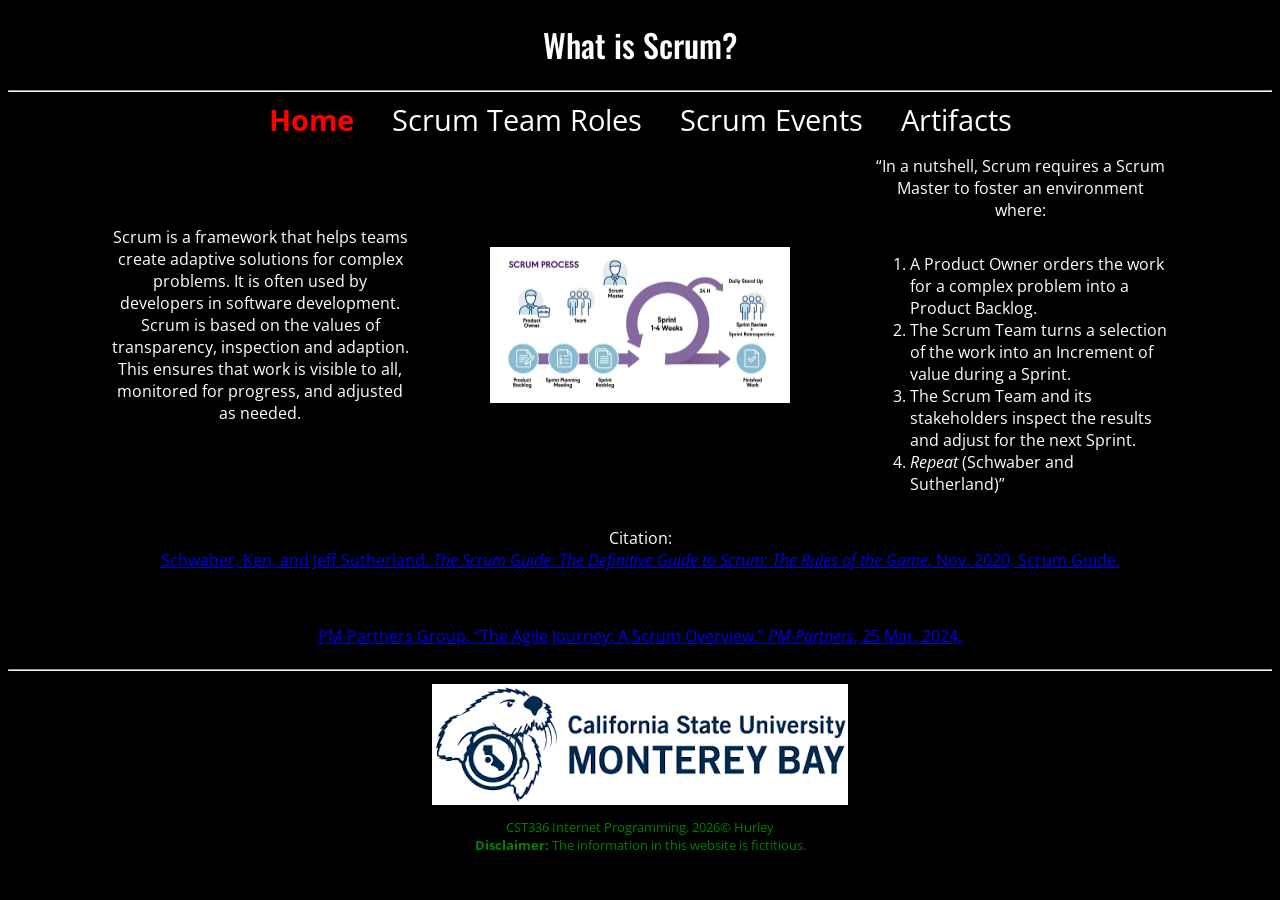
==== Homework1/index.html @ dd0eeae5 "citations add" ====
<!DOCTYPE html>
<html LANG="en">

    <head>
      
        <meta charset="utf-8">
        <title> What is Scrum?</title>
        <link rel="preconnect" href="https://fonts.googleapis.com">
        <link rel="preconnect" href="https://fonts.gstatic.com" crossorigin>
        <link href="https://fonts.googleapis.com/css2?family=Open+Sans:ital,wght@0,300..800;1,300..800&display=swap" rel="stylesheet">
        <link rel="preconnect" href="https://fonts.googleapis.com">
        <link rel="preconnect" href="https://fonts.gstatic.com" crossorigin>
        <link href="https://fonts.googleapis.com/css2?family=Oswald:wght@200..700&display=swap" rel="stylesheet">
        <link href="css/styles.css" rel="stylesheet">
        <style>
            /* body {
                background-color: #000066 !important;
            } */
            </style>

    </head>
    <body>

        <header>
            <h1>What is Scrum?</h1>
        </header>

        <hr>

        <nav>
            <a class ="active" href="index.html"> Home </a>
            <a href="roles.html"> Scrum Team Roles </a>
            <a href="events.html"> Scrum Events </a>
            <a href="artifacts.html"> Artifacts </a>
        </nav>
  <main>
        <div class="top">

            <div class="scrum_text">
                <p> Scrum is a framework that helps teams create adaptive solutions for complex problems. 
                    It is often used by developers in software development. Scrum is based on the values of transparency, 
                    inspection and adaption. This ensures that work is visible to all, monitored for progress, 
                    and adjusted as needed.</p>
            </div>

            <figure>
                <img src="img/scrum_process.jpg" alt="Scrum Process" id="scrum_process">
            </figure>

            <div class="scrum_quote">

                <p>“In a nutshell, Scrum requires a Scrum Master to foster an environment where:</p>

                <ol id="ScrumSteps">
                    <li>A Product Owner orders the work for a complex problem into a Product Backlog.</li>
                    <li>The Scrum Team turns a selection of the work into an Increment of value during a Sprint.</li>
                    <li>The Scrum Team and its stakeholders inspect the results and adjust for the next Sprint.</li>
                    <li><em>Repeat</em> (Schwaber and Sutherland)”</li>
                </ol>
            </div>


        </div>

            <p>
            Citation:<br>
            <a href="https://scrumguides.org/scrum-guide.html" target="_blank">
            Schwaber, Ken, and Jeff Sutherland. <em>The Scrum Guide: The Definitive Guide to Scrum: The Rules of the Game.</em> Nov. 2020, Scrum Guide.
            </a>
            </p>
            <p>
            <br>
            <a href="https://www.pm-partners.com.au/insights/the-agile-journey-a-scrum-overview/" target="_blank">
            PM-Partners Group. “The Agile Journey: A Scrum Overview.” <em>PM-Partners</em>, 25 Mar. 2024.
            </a>
            </p>
        </main>

        <footer>
            <hr>
            <figure>
                <img src="img/CSUMB_logo.png" alt="CSUMB Logo">
            </figure>
            CST336 Internet Programming. 2026&copy; Hurley <br>
            <strong>Disclaimer: </strong> The information in this website is fictitious. <br>
        </footer>
        
    
        
    </body>

</html>
---- Homework1/css/styles.css ----
body {
    background-color: black;
    color: white;
    font-family: "Open Sans", sans-serif;
    font-optical-sizing: auto;
    font-weight: 400;
    font-style: normal;
    font-variation-settings:
        "wdth" 100;
}

header, main, nav, footer {
    text-align:center;
}

nav a { /* Links within "nav" container*/
    padding:15px;
    padding-bottom: 4px;
    font-size: 1.8em;
    text-decoration: none; /*Removes underline*/
    color: white; /*By default, links are blue*/
}

nav a:hover { /*psuedo class*/
    border-bottom:2px orange solid;
    font-size: 2em;
    transition: .9s; /*Transition effet*/
}

nav a.active{
    font-weight: bold;
    color: red;
}

.contact-form {
    border: 0;
}

main {
    display: flex;
    flex-direction: column;
    align-items: center;
}

table{
    margin:0px auto;
    color: white;
}

td{
    padding-right: 10px;
    font-size: 1.3em;
}

td strong{
    color: white;
}

#table-header {
    background-color: #0bc521;
}

.table-row{
    background-color: #1dbd58;
}

ul {
    width: 500px;
    margin: 0 auto;
    text-align: left;
}

.what_is{
    color:yellow;
}

footer {
    justify-content: center;
    font-size: .8em;
    color: green
}

figure img{
    display: block;
    margin: 0 auto;
}

#ScrumSteps {
    display: inline-block;
    text-align: left;
}

.scrum_text{
    width: 300px;
}

#scrum_team_roles {
    max-width: 350px;
    height: auto;
    display: block;
    margin: 0 auto;
}

#scrum_events {
    width: 300px;
    height: auto;
}

#scrum_artifacts {
    width: 300px;
    height: auto;
}
.scrum_quote {
    width: 300px;
    text-align: center;
}

#scrum_process {
    width: 300px;
    height:auto
}

h1 {
  font-family: "Oswald", sans-serif;
  font-optical-sizing: auto;
  font-weight: 500;
  font-style: normal;
}

.top {
    display: flex;
    align-items: center;
    justify-content: center;
    gap: 40px;
}

.top div {
    max-width: 500px;
}
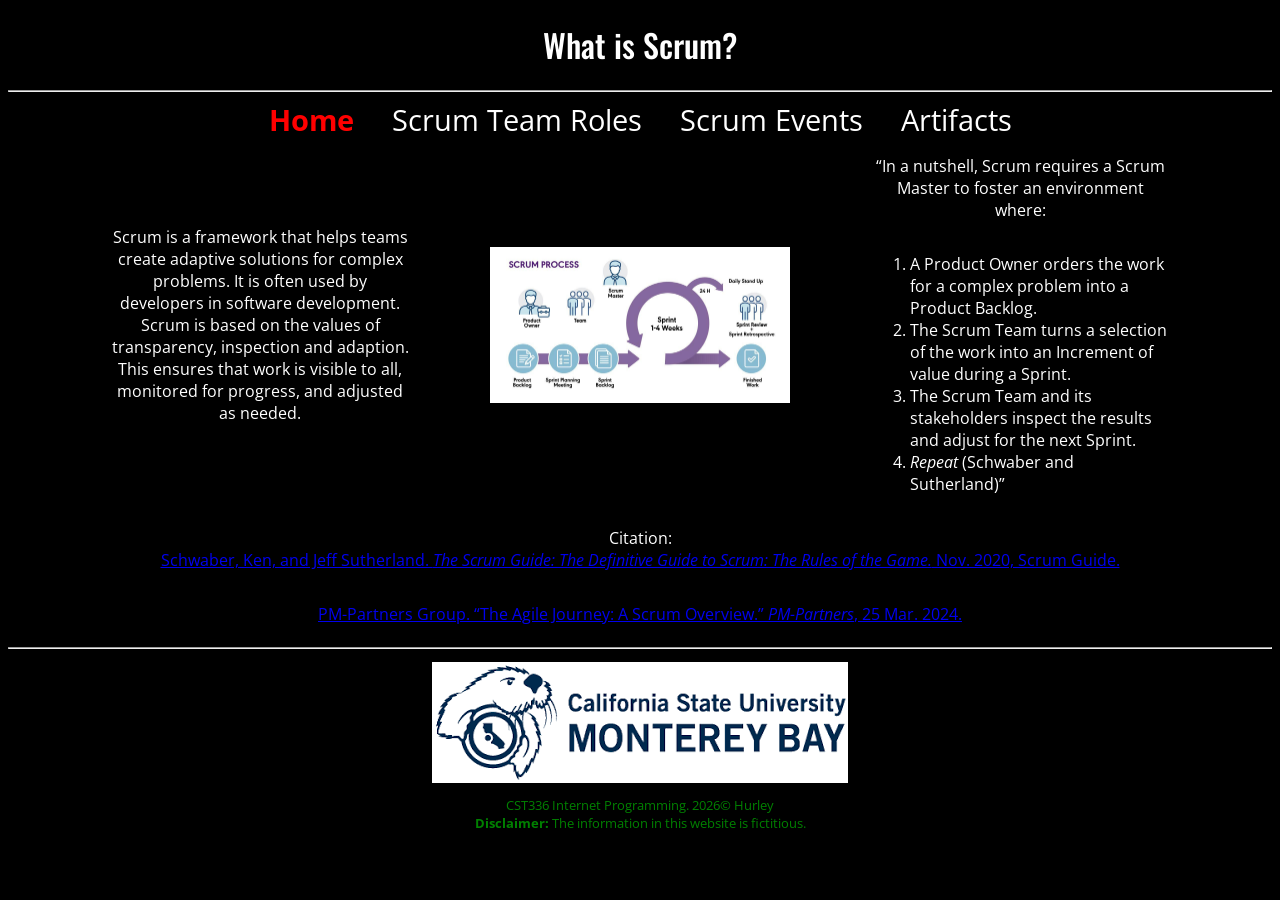
==== commit 3e6e6271: "removed exta line in citations" ====
--- a/Homework1/index.html
+++ b/Homework1/index.html
@@ -69,7 +69,6 @@
             </a>
             </p>
             <p>
-            <br>
             <a href="https://www.pm-partners.com.au/insights/the-agile-journey-a-scrum-overview/" target="_blank">
             PM-Partners Group. “The Agile Journey: A Scrum Overview.” <em>PM-Partners</em>, 25 Mar. 2024.
             </a>
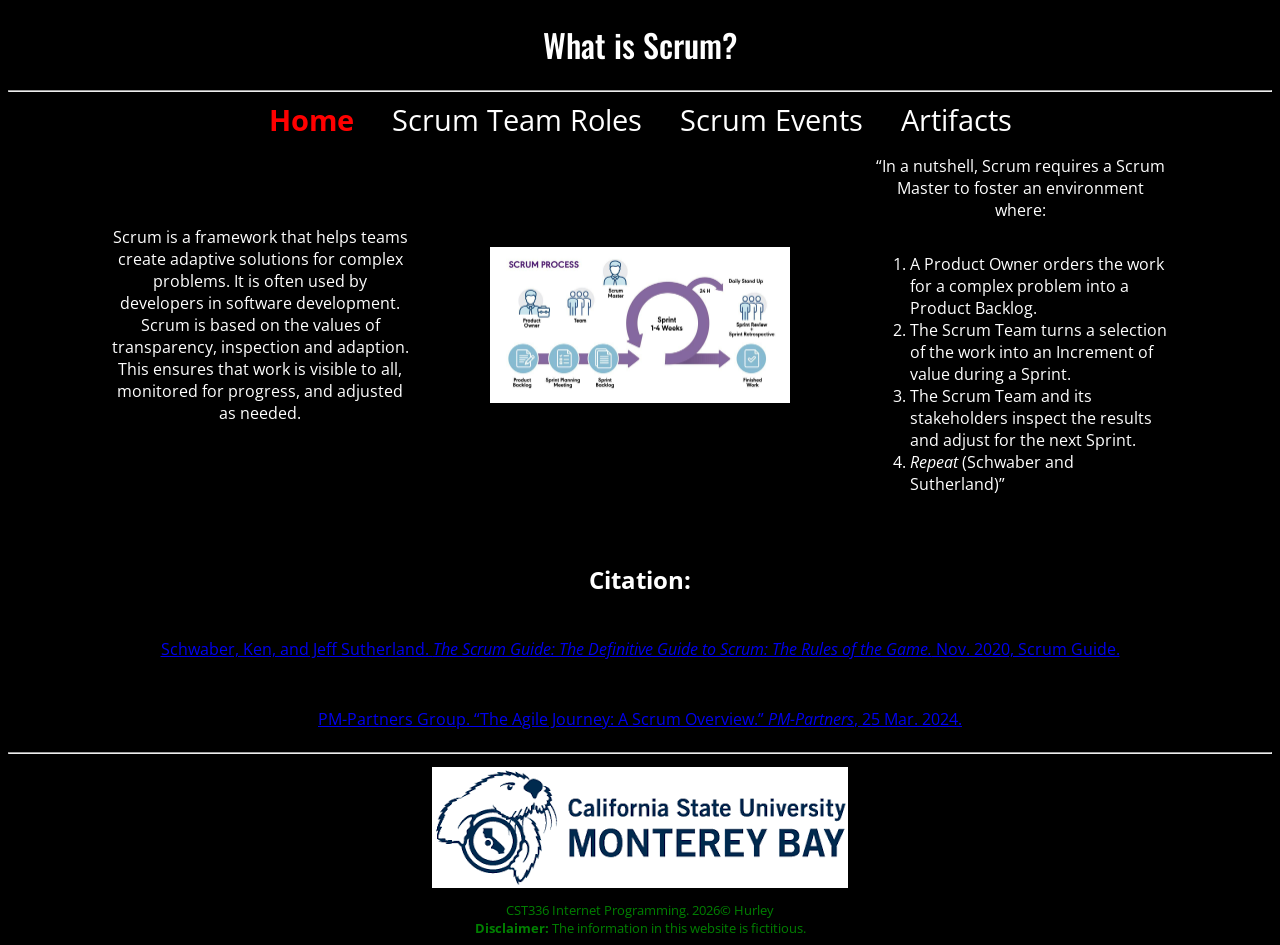
==== commit c361e01a: "htmll tag h2 add" ====
--- a/Homework1/index.html
+++ b/Homework1/index.html
@@ -63,7 +63,7 @@
         </div>
 
             <p>
-            Citation:<br>
+            <h2>Citation:</h2><br>
             <a href="https://scrumguides.org/scrum-guide.html" target="_blank">
             Schwaber, Ken, and Jeff Sutherland. <em>The Scrum Guide: The Definitive Guide to Scrum: The Rules of the Game.</em> Nov. 2020, Scrum Guide.
             </a>
--- a/Homework1/css/styles.css
+++ b/Homework1/css/styles.css
@@ -32,9 +32,6 @@
     color: red;
 }
 
-.contact-form {
-    border: 0;
-}
 
 main {
     display: flex;
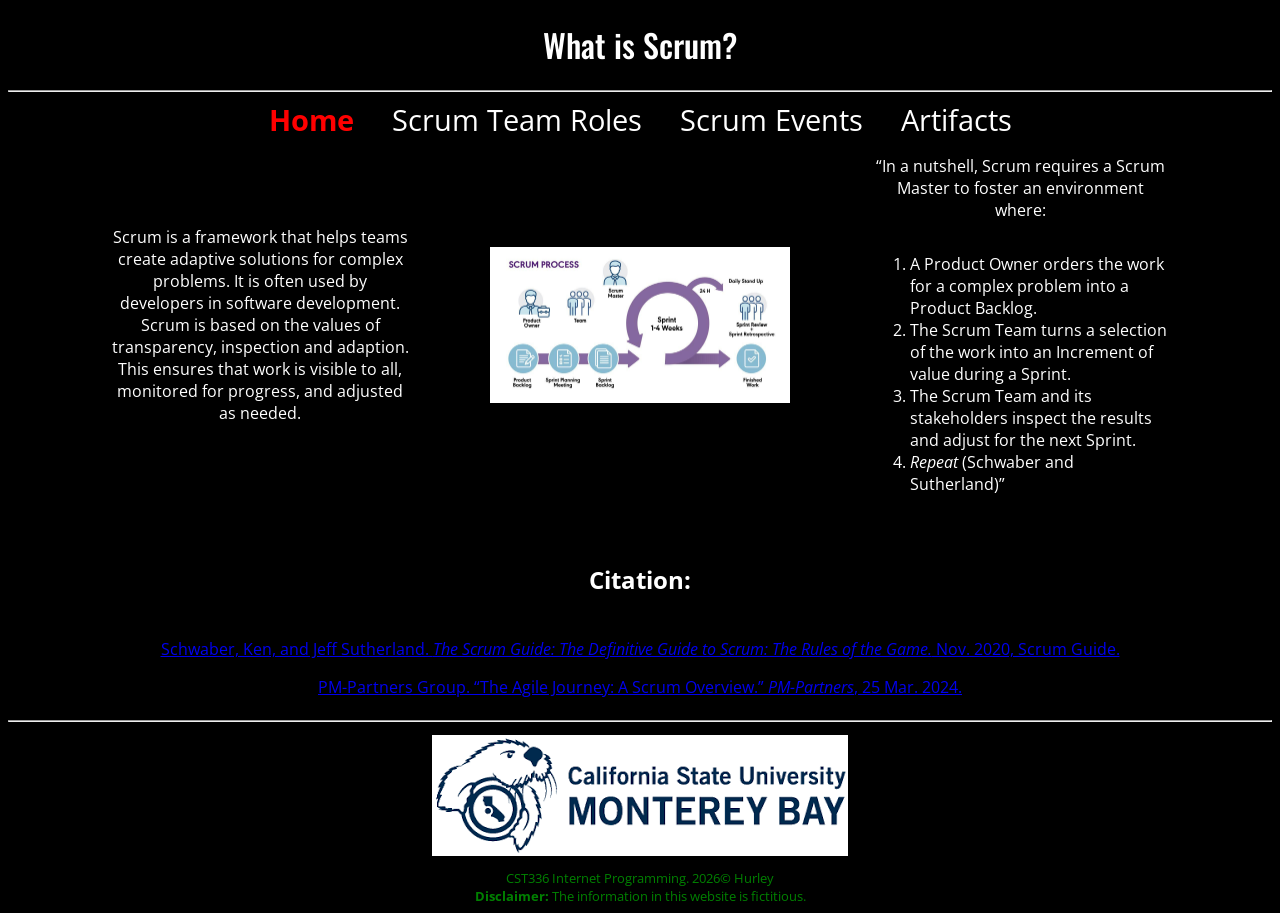
==== commit efcf31a9: "error checking" ====
--- a/Homework1/index.html
+++ b/Homework1/index.html
@@ -67,7 +67,6 @@
             <a href="https://scrumguides.org/scrum-guide.html" target="_blank">
             Schwaber, Ken, and Jeff Sutherland. <em>The Scrum Guide: The Definitive Guide to Scrum: The Rules of the Game.</em> Nov. 2020, Scrum Guide.
             </a>
-            </p>
             <p>
             <a href="https://www.pm-partners.com.au/insights/the-agile-journey-a-scrum-overview/" target="_blank">
             PM-Partners Group. “The Agile Journey: A Scrum Overview.” <em>PM-Partners</em>, 25 Mar. 2024.
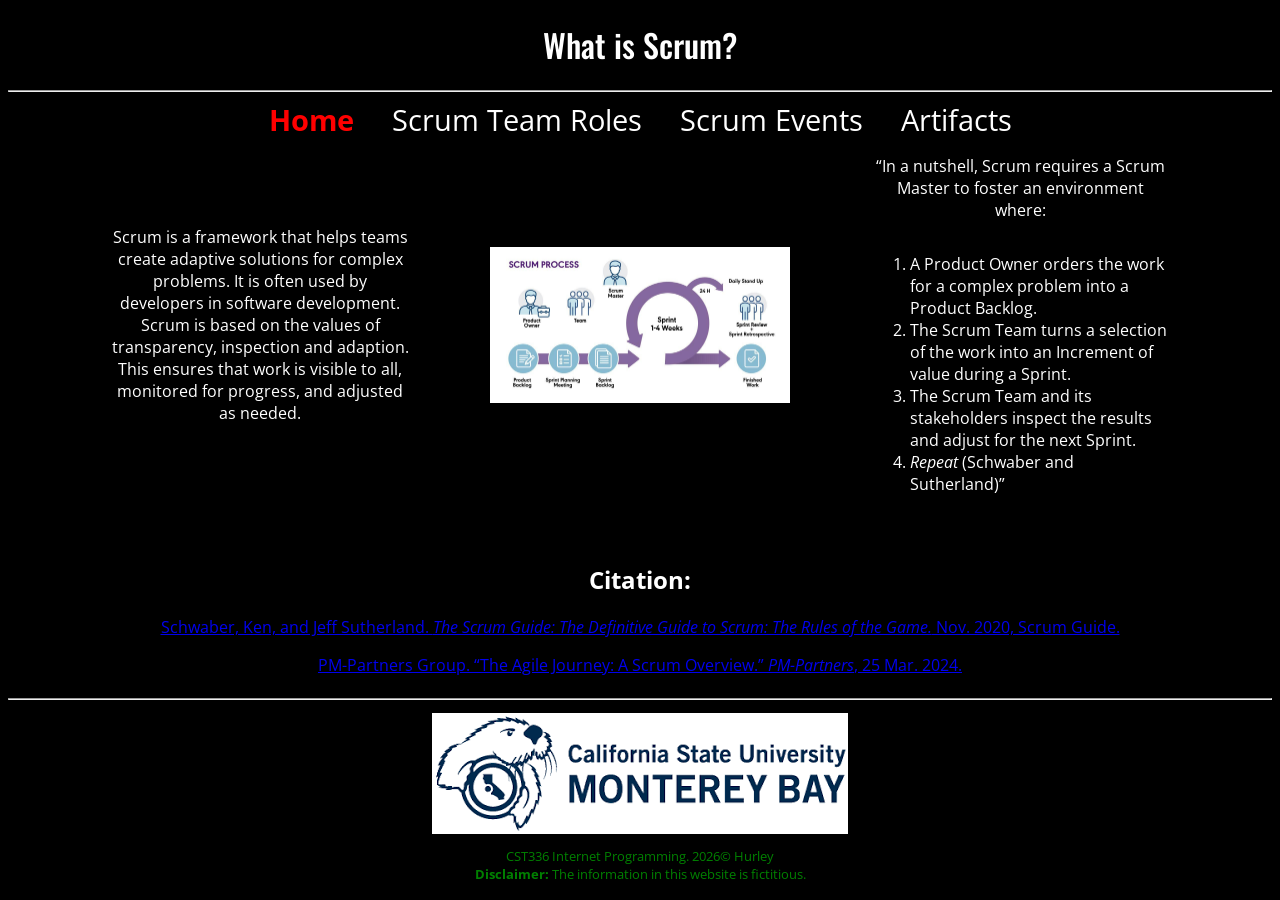
==== commit 45901ffe: "fixing citation" ====
--- a/Homework1/index.html
+++ b/Homework1/index.html
@@ -63,7 +63,7 @@
         </div>
 
             <p>
-            <h2>Citation:</h2><br>
+            <h2>Citation:</h2>
             <a href="https://scrumguides.org/scrum-guide.html" target="_blank">
             Schwaber, Ken, and Jeff Sutherland. <em>The Scrum Guide: The Definitive Guide to Scrum: The Rules of the Game.</em> Nov. 2020, Scrum Guide.
             </a>
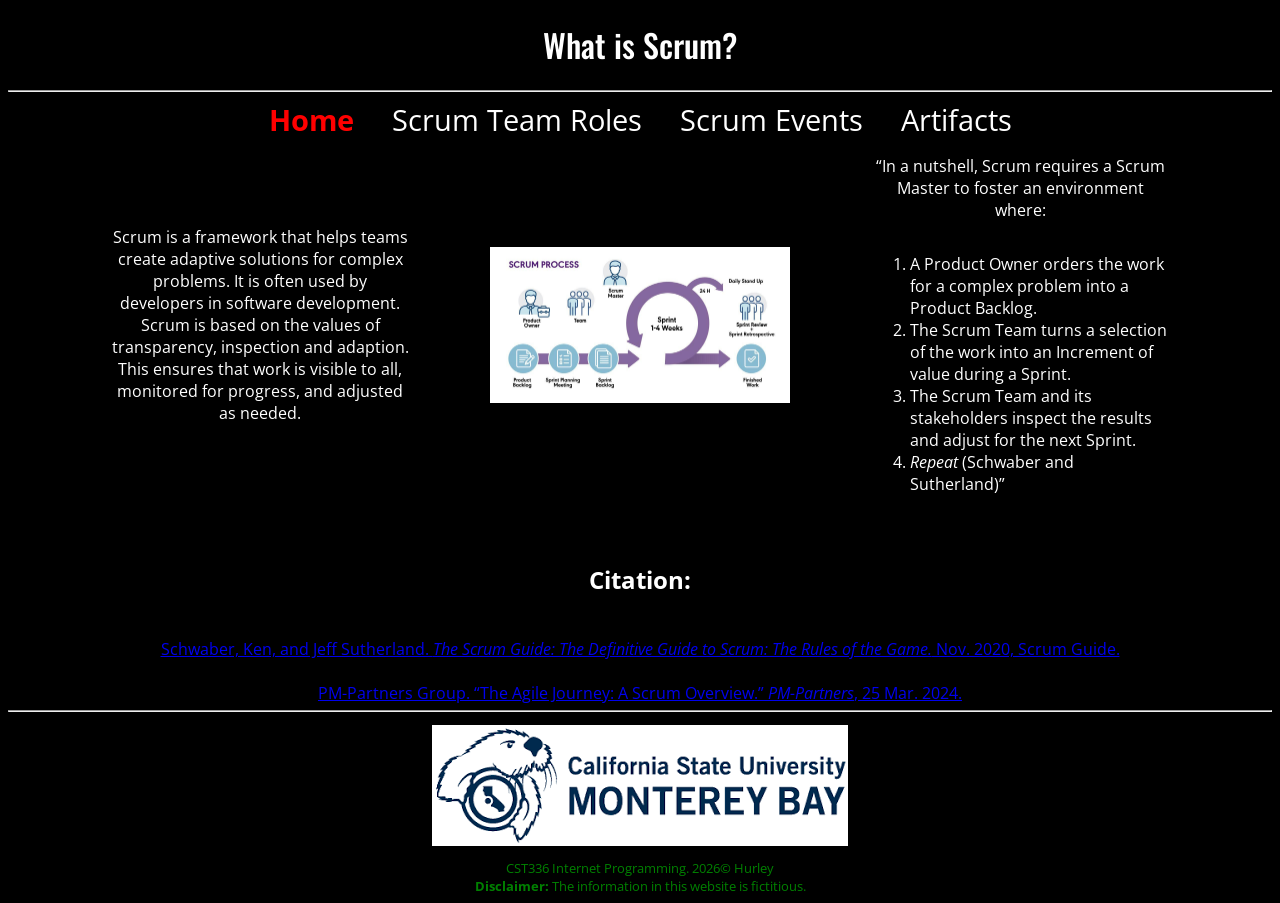
==== commit 474e82cf: "fixing citations" ====
--- a/Homework1/index.html
+++ b/Homework1/index.html
@@ -63,15 +63,15 @@
         </div>
 
             <p>
-            <h2>Citation:</h2>
+            <h2>Citation:</h2><br>
             <a href="https://scrumguides.org/scrum-guide.html" target="_blank">
             Schwaber, Ken, and Jeff Sutherland. <em>The Scrum Guide: The Definitive Guide to Scrum: The Rules of the Game.</em> Nov. 2020, Scrum Guide.
             </a>
-            <p>
+            <br>
             <a href="https://www.pm-partners.com.au/insights/the-agile-journey-a-scrum-overview/" target="_blank">
             PM-Partners Group. “The Agile Journey: A Scrum Overview.” <em>PM-Partners</em>, 25 Mar. 2024.
             </a>
-            </p>
+        
         </main>
 
         <footer>
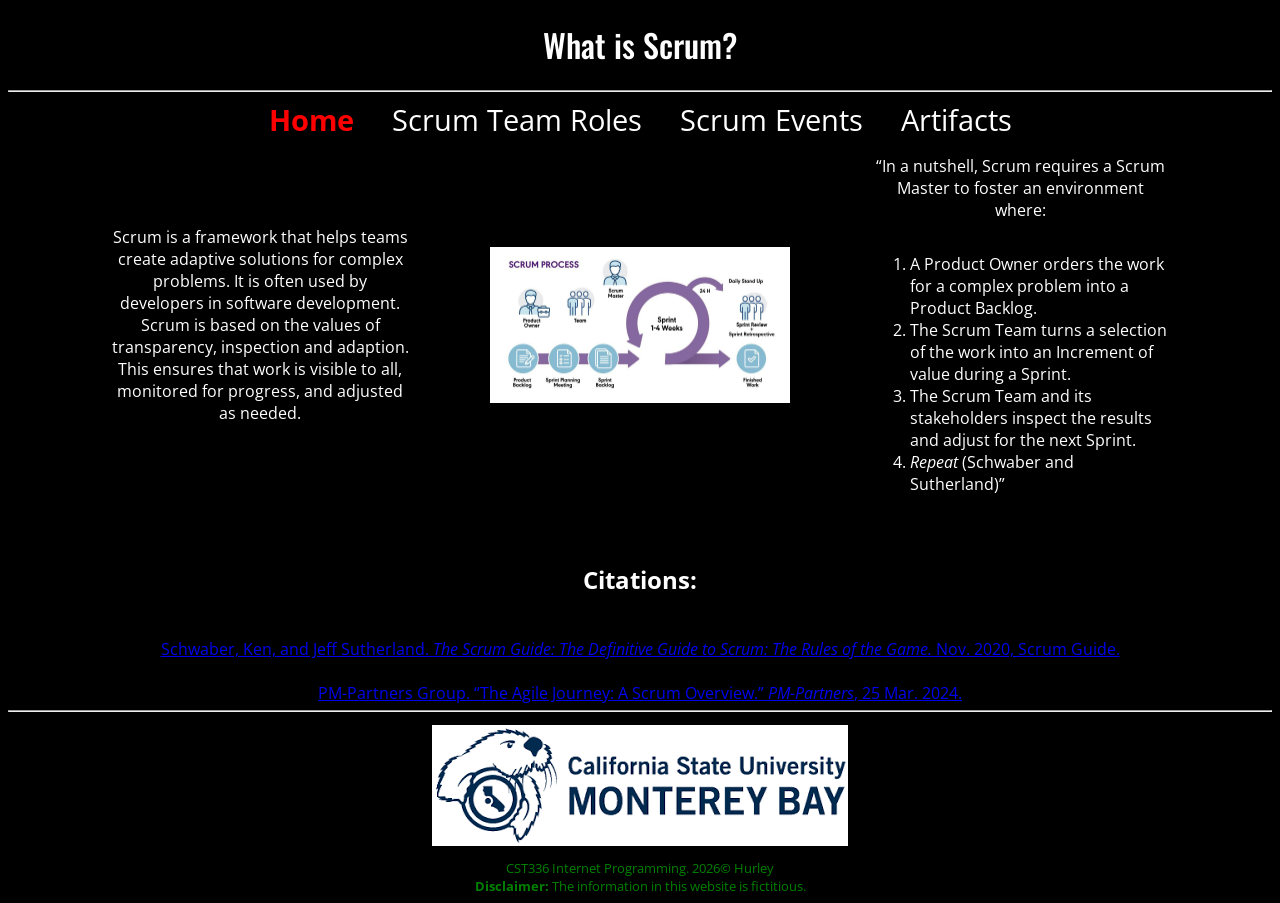
==== commit f6c59240: "Citations with an s" ====
--- a/Homework1/index.html
+++ b/Homework1/index.html
@@ -63,7 +63,7 @@
         </div>
 
             <p>
-            <h2>Citation:</h2><br>
+            <h2>Citations:</h2><br>
             <a href="https://scrumguides.org/scrum-guide.html" target="_blank">
             Schwaber, Ken, and Jeff Sutherland. <em>The Scrum Guide: The Definitive Guide to Scrum: The Rules of the Game.</em> Nov. 2020, Scrum Guide.
             </a>
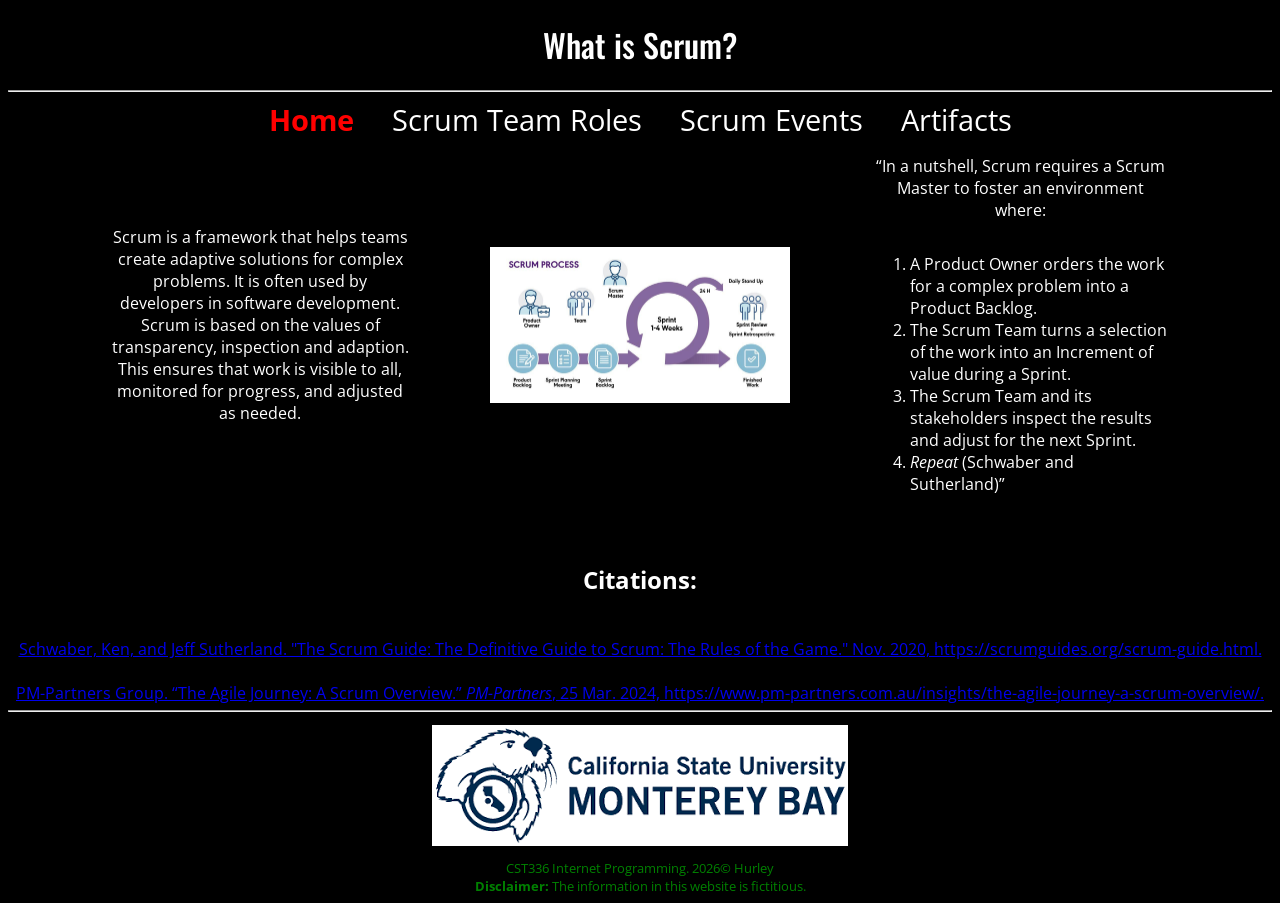
==== commit 542ef3c8: "fixing citations again" ====
--- a/Homework1/index.html
+++ b/Homework1/index.html
@@ -65,11 +65,11 @@
             <p>
             <h2>Citations:</h2><br>
             <a href="https://scrumguides.org/scrum-guide.html" target="_blank">
-            Schwaber, Ken, and Jeff Sutherland. <em>The Scrum Guide: The Definitive Guide to Scrum: The Rules of the Game.</em> Nov. 2020, Scrum Guide.
+            Schwaber, Ken, and Jeff Sutherland. "The Scrum Guide: The Definitive Guide to Scrum: The Rules of the Game." Nov. 2020, https://scrumguides.org/scrum-guide.html.
             </a>
             <br>
             <a href="https://www.pm-partners.com.au/insights/the-agile-journey-a-scrum-overview/" target="_blank">
-            PM-Partners Group. “The Agile Journey: A Scrum Overview.” <em>PM-Partners</em>, 25 Mar. 2024.
+            PM-Partners Group. “The Agile Journey: A Scrum Overview.” <em>PM-Partners</em>, 25 Mar. 2024, https://www.pm-partners.com.au/insights/the-agile-journey-a-scrum-overview/.
             </a>
         
         </main>
